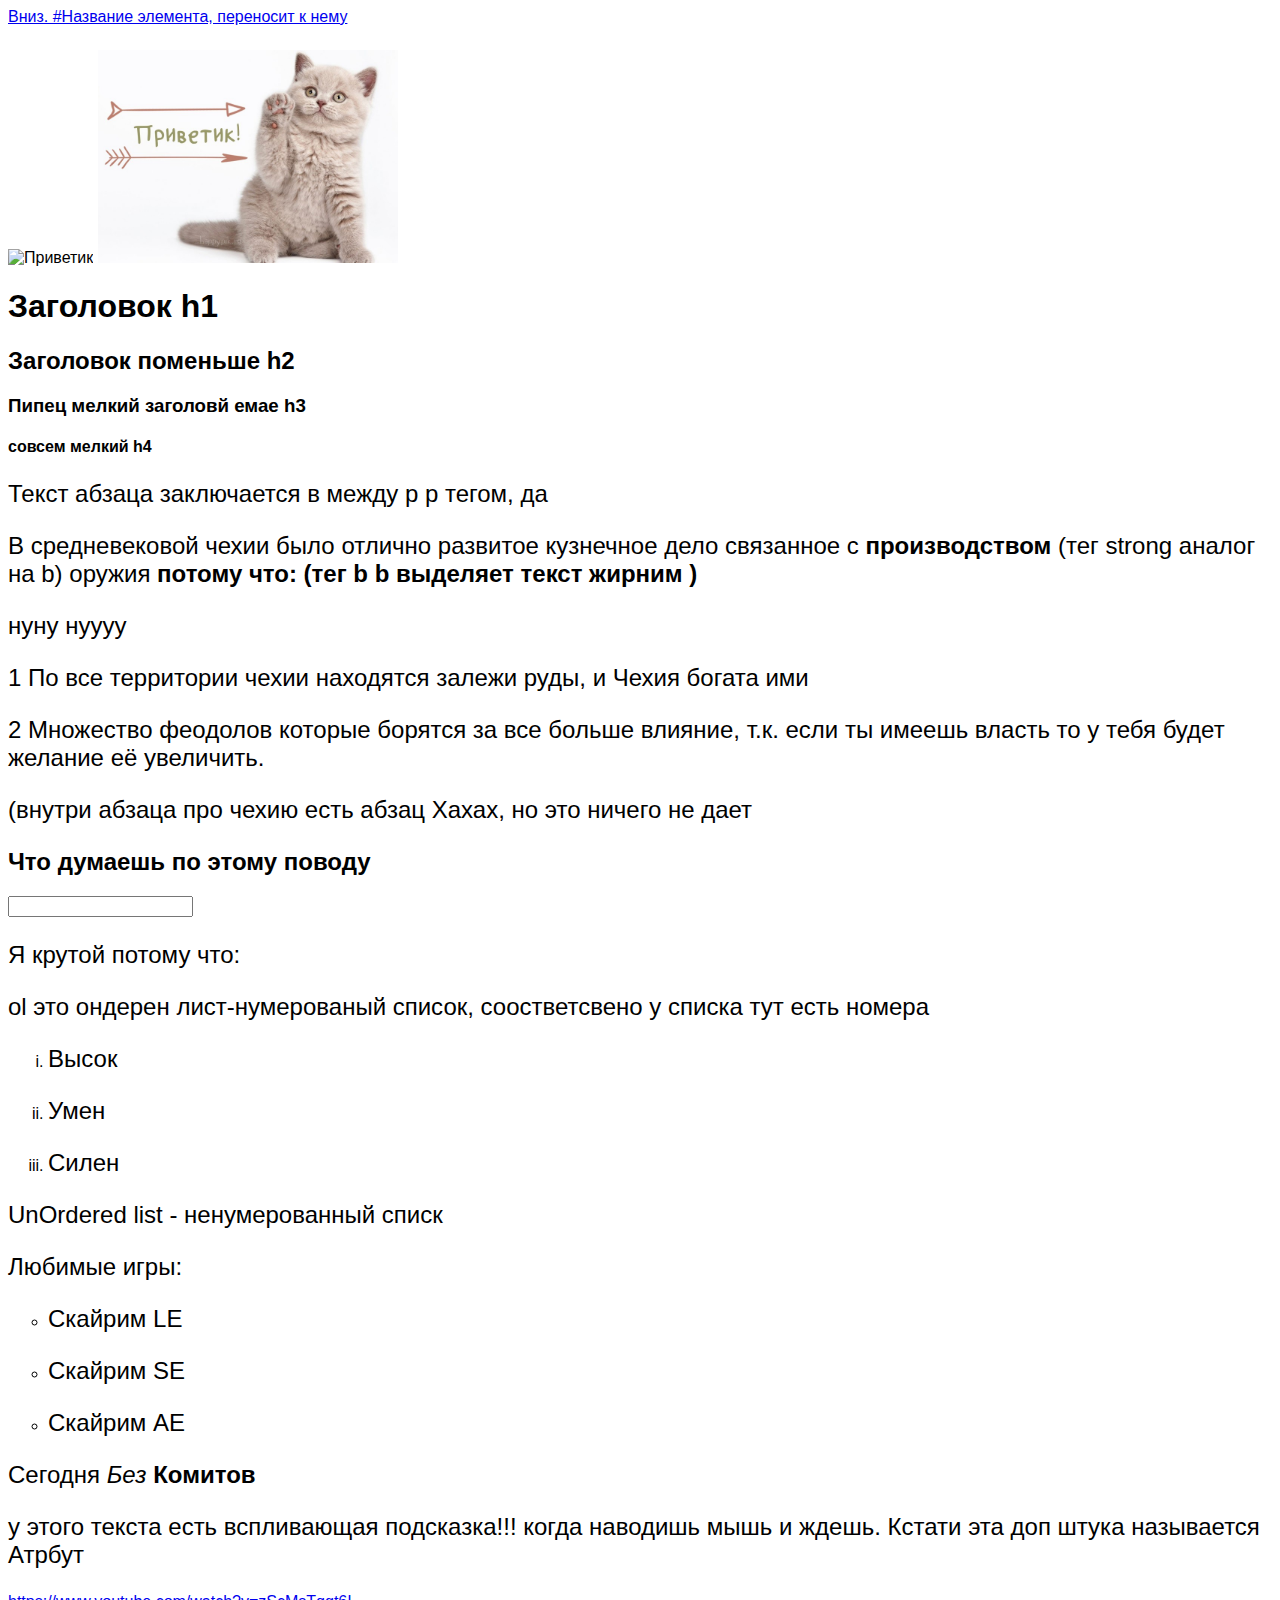
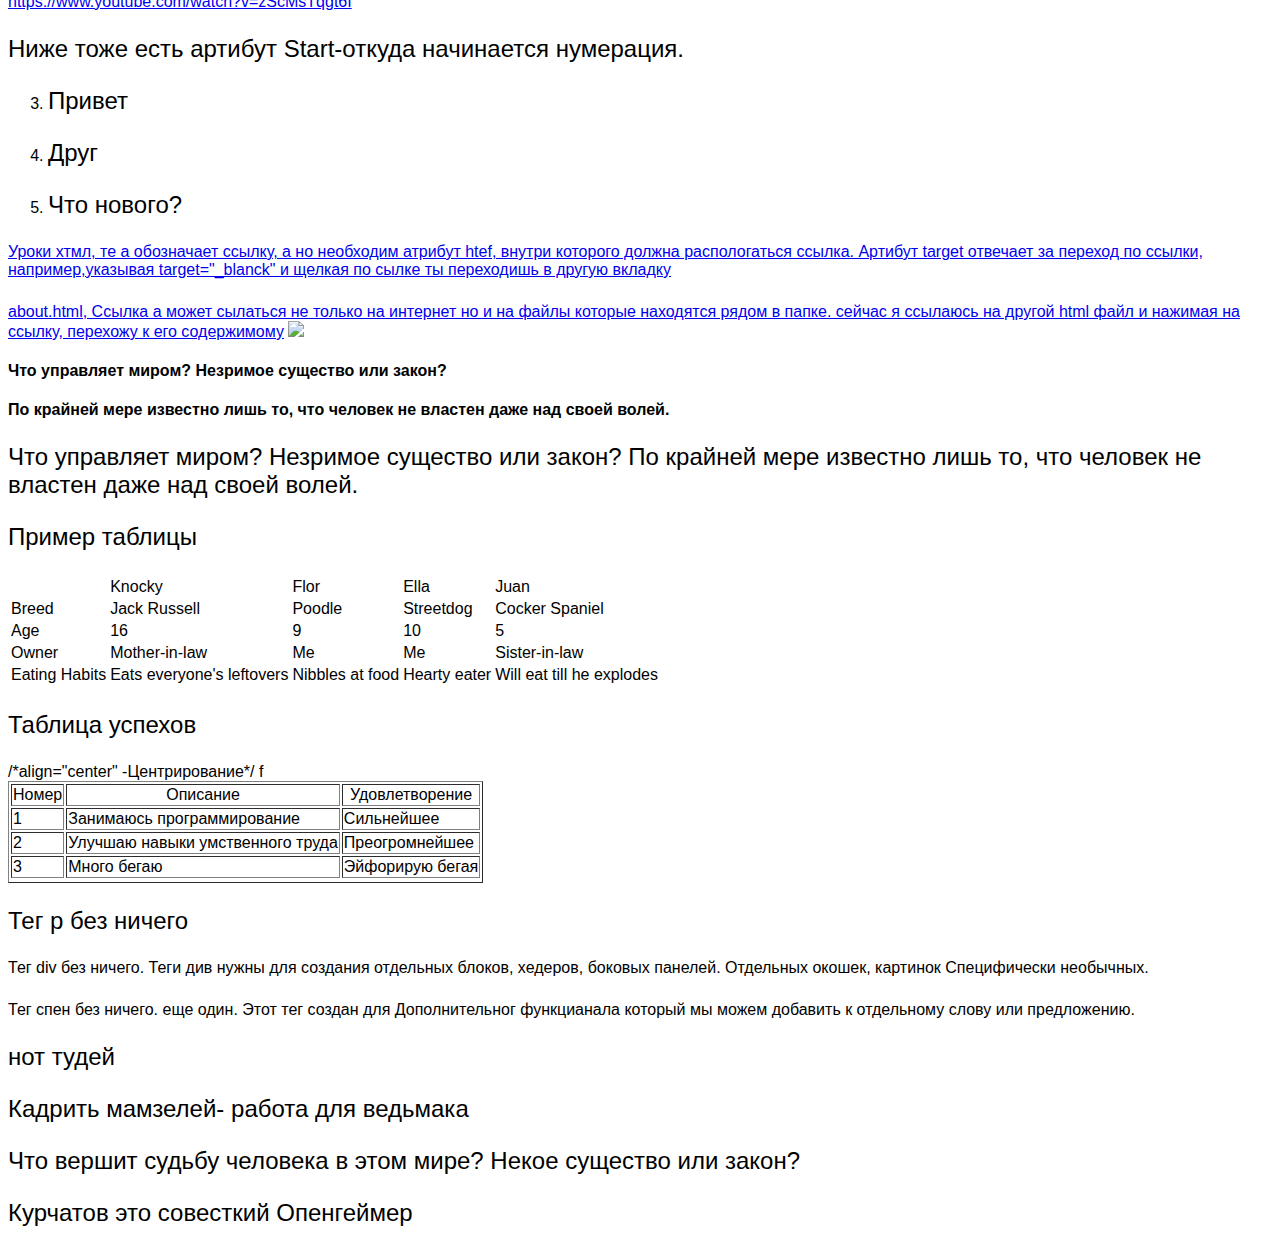
==== index.html @ c59d5eab "Курчатов это совесткий Опенгеймер" ====
<!DOCTYPE html>
<html>
<head>
    <title>Мой документ</title>
    <link rel="stylesheet" type="text/css" href="styles.css">
</head>
<body>
    <a href="#Низ Старницы">Вниз. #Название элемента, переносит к нему</a>
    <p></p>
    <img src="https://external-content.duckduckgo.com/iu/?u=https%3A%2F%2Fbonnycards.ru%2Fimages%2Fprivet%2Fprivet0003.jpg&f=1&nofb=1&ipt=60ad4bfaee707ec432e5887e9063c7f2d105da7ed30aa207824dc0bb3e6bb251&ipo=images" width="200px" height="auto" title="img scr= сылка на урл картинку " alt ="Приветик">
    <img src="privet-kartinki39_happypik.ru_-3394171858.jpg" width="300px" height="auto" title="Картинка взята не из интернета а из папки проекта">
    <h1>Заголовок h1</h1>
    <h2>Заголовок поменьше h2</h2>
    <h3>Пипец мелкий заголовй емае h3</h3>
    <h4>совсем мелкий h4</h4>


    <p>Текст абзаца заключается в между p  p тегом, да </p>
    
    <p>В средневековой чехии было отлично развитое кузнечное дело связанное с <strong>производством</strong> (тег strong аналог на b) оружия <b>потому что: (тег b b выделяет текст
     жирним )</b></p>
     <p>нуну нуууу</p>
    <p>1 По все территории чехии находятся залежи руды, и Чехия богата ими</p>

    <p>2 Множество феодолов которые борятся за все больше влияние, т.к. если ты имеешь власть то у тебя будет желание её увеличить. <p>(внутри абзаца про чехию есть абзац Хахах, но это ничего не дает</p></p></p>
    <h2>Что думаешь по этому поводу </h2>
    <input type="text" name="?">
    <p></p><p></p><p></p><p></p>
    
    <p>Я крутой потому что:</p>
    <p>ol это ондерен лист-нумерованый список, соостветсвено у списка тут есть номера</p>
    <ol start="" type="i"> 
        <li><p>Высок</p></li>
        <li><p>Умен</p></li>
        <li><p>Силен</p></li>
    </ol>
    <p>UnOrdered list - ненумерованный списк</p>
    <p>Любимые игры:</p>
    <ul type="circle">
        <li><p>Скайрим LE</p></li>
        <li><p>Скайрим SE</p></li>
        <li><p>Скайрим AE</p></li>
    </ul>
    <p title="Что?">Сегодня <i>Без</i> <b>Комитов</b></p>
    <p title="ВСПЛЫВАЮЩАЯ ПОДСКАЗКА"> у этого текста есть вспливающая подсказка!!! когда наводишь мышь и ждешь. Кстати эта доп штука называется Атрбут</p>
    <a href="https://www.youtube.com/watch?v=zScMsTqgt6I">https://www.youtube.com/watch?v=zScMsTqgt6I</a>
    <p>Ниже тоже есть артибут Start-откуда начинается нумерация.</p>
    <ol start="3">
        <li><p>Привет</p></li>
        <li><p>Друг</p></li>
        <li><p>Что нового?</p></li>
    </ol>
    <a href="https://www.youtube.com/watch?v=otxwUoo3iA0&list=PLDyJYA6aTY1nlkG0gBj96XDmDSC4Fy1TO&index=11" title="Дада это ссылка" target="_blanck">Уроки хтмл, те а обозначает ссылку, а но необходим атрибут htef, внутри которого должна распологаться ссылка. Артибут target отвечает за переход по ссылки, например,указывая target="_blanck" и щелкая по сылке ты переходишь в другую вкладку</a>
    <p></p>
    <a href="about.html">about.html, Ссылка а может сылаться не только на интернет но и на файлы которые находятся рядом в папке. сейчас я ссылаюсь на другой html файл и нажимая на ссылку, перехожу к его содержимому</a>

    <a name="Низ Старницы"></a>

    <img src="https://external-content.duckduckgo.com/iu/?u=https%3A%2F%2Ftse4.mm.bing.net%2Fth%3Fid%3DOIP.30nIG1E9cf4ysvpJ72KmCwHaGA%26pid%3DApi&f=1&ipt=05ce54c0a4ae7a89d756da722b9f0241215a408f54a9cb87199390910122a7e5&ipo=images">

    <h4>Что управляет миром? Незримое существо или закон?</h4>
    <h4>По крайней мере известно лишь то, что человек не властен даже над своей волей.</h4>
    
    <p>Что управляет миром? Незримое существо или закон? 
    По крайней мере известно лишь то, что человек не властен даже над своей волей.</p>
    
    <p>Пример таблицы</p>
    <table>
  <tr>
    <td>&nbsp;</td>
    <td>Knocky</td>
    <td>Flor</td>
    <td>Ella</td>
    <td>Juan</td>
  </tr>
  <tr>
    <td>Breed</td>
    <td>Jack Russell</td>
    <td>Poodle</td>
    <td>Streetdog</td>
    <td>Cocker Spaniel</td>
  </tr>
  <tr>
    <td>Age</td>
    <td>16</td>
    <td>9</td>
    <td>10</td>
    <td>5</td>
  </tr>
  <tr>
    <td>Owner</td>
    <td>Mother-in-law</td>
    <td>Me</td>
    <td>Me</td>
    <td>Sister-in-law</td>
  </tr>
  <tr>
    <td>Eating Habits</td>
    <td>Eats everyone's leftovers</td>
    <td>Nibbles at food</td>
    <td>Hearty eater</td>
    <td>Will eat till he explodes</td>
  </tr>
</table>

<p>Таблица успехов</p>
 <table border="1" >
  <tr align="center">/*align="center" -Центрирование*/
    <td>Номер</td>
    <td>Описание</td>
    <td>Удовлетворение</td>
    
    
  </tr>
  <tr>
    <td>1</td>
    <td>Занимаюсь программирование</td>
    <td>Сильнейшее</td>
    
    
  </tr>
  <tr>
    <td>2</td>
    <td>Улучшаю навыки умственного труда</td>
    <td>Преогромнейшее</td>
    
    
  </tr>
  <tr>
    <td>3</td>
    <td>Много бегаю</td>
    <td>Эйфорирую бегая</td>f
  </tr>
  <tr>
  </tr>
</table>
  
 <p>Тег p без ничего</p>
 <div>Тег div без ничего. Теги див нужны для создания отдельных блоков, хедеров, боковых панелей. Отдельных окошек, картинок Специфически необычных.</div>
 <p></p>
 <span>Тег спен без ничего</span><span>. еще один. Этот тег создан для Дополнительног функцианала который мы можем добавить к отдельному слову или предложению.</span>

 <p>нот тудей</p>
 <p> Кадрить мамзелей- работа для ведьмака</p>
 <p>Что вершит судьбу человека в этом мире? Некое существо или закон?</p>
 <p>Курчатов это совесткий Опенгеймер</p>
</body>
</html>
---- styles.css ----
body{
    font-family: Helvetica, "Trebuchet MS", Verdana, sans-serif;
}
p {
  /* Комментарий 
font-family: Helvetica, "Trebuchet MS", Verdana, sans-serif;*/
  font-size:  x-large;
}
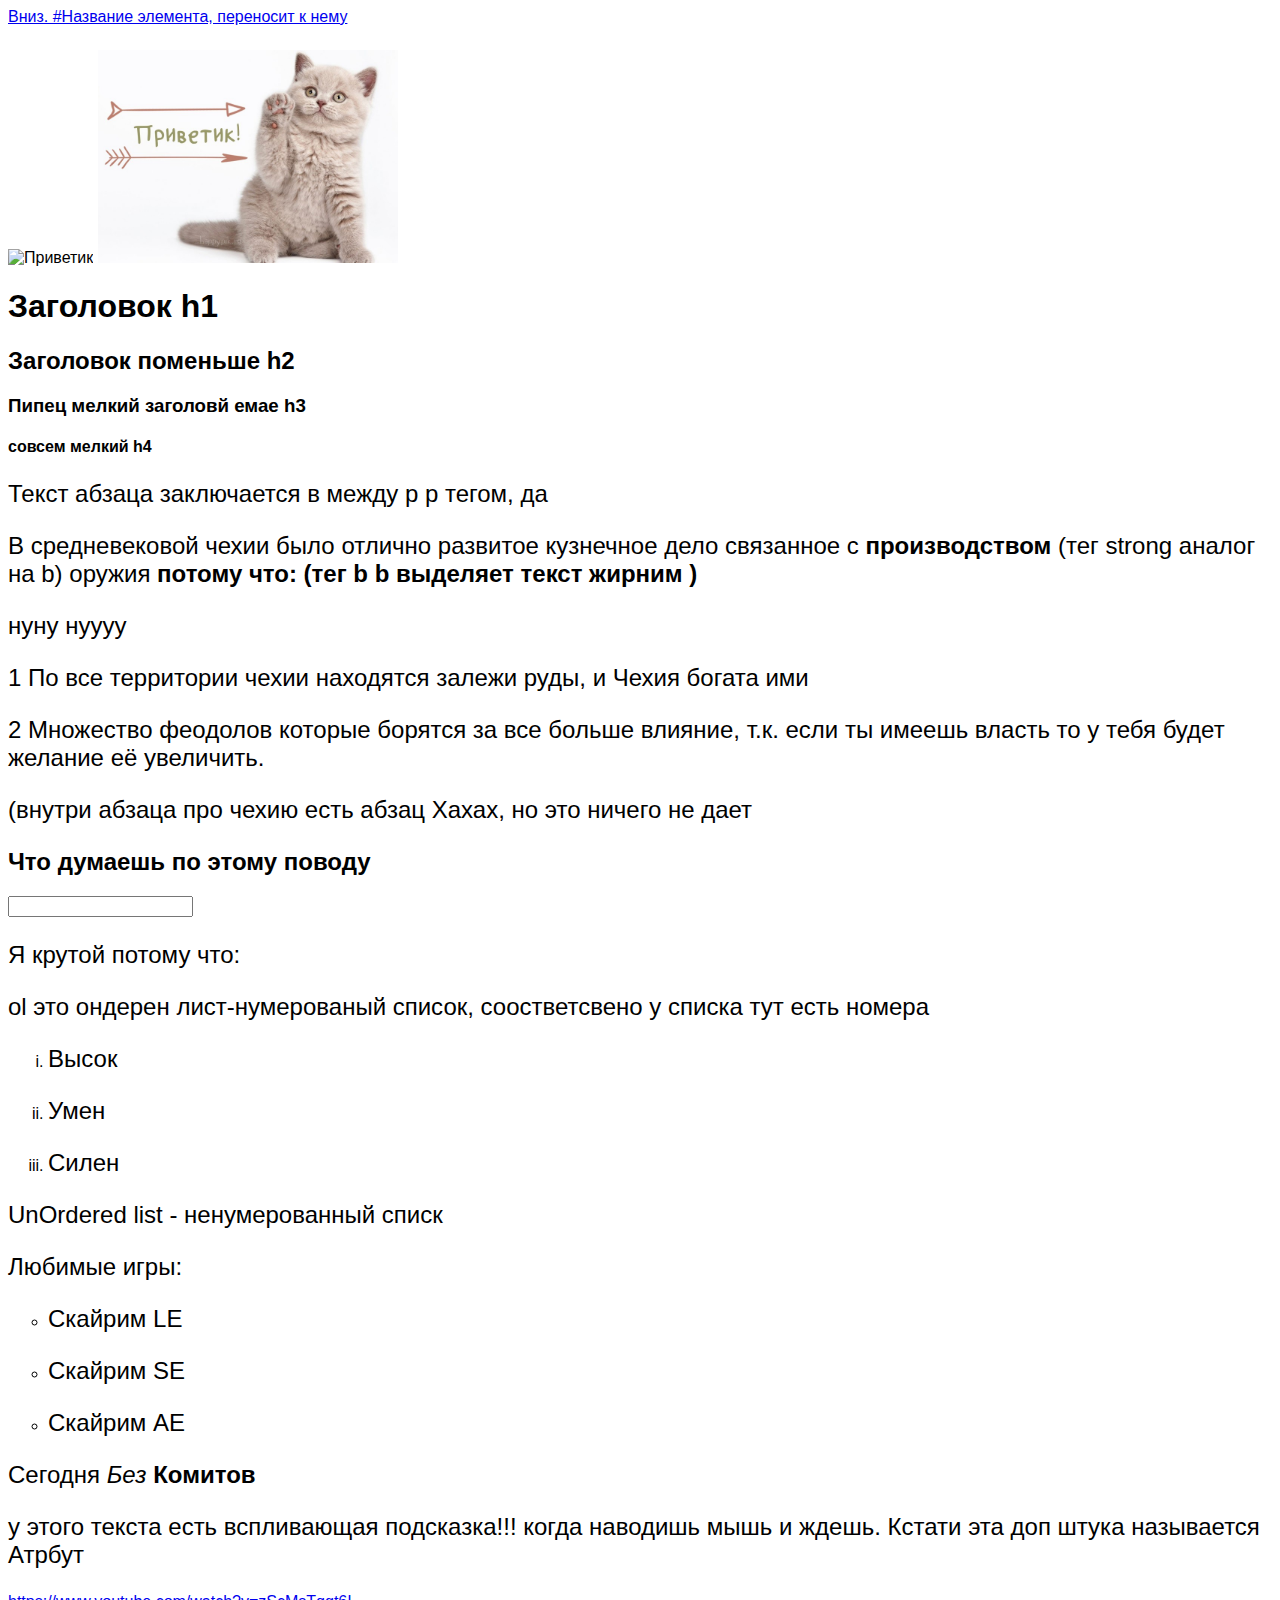
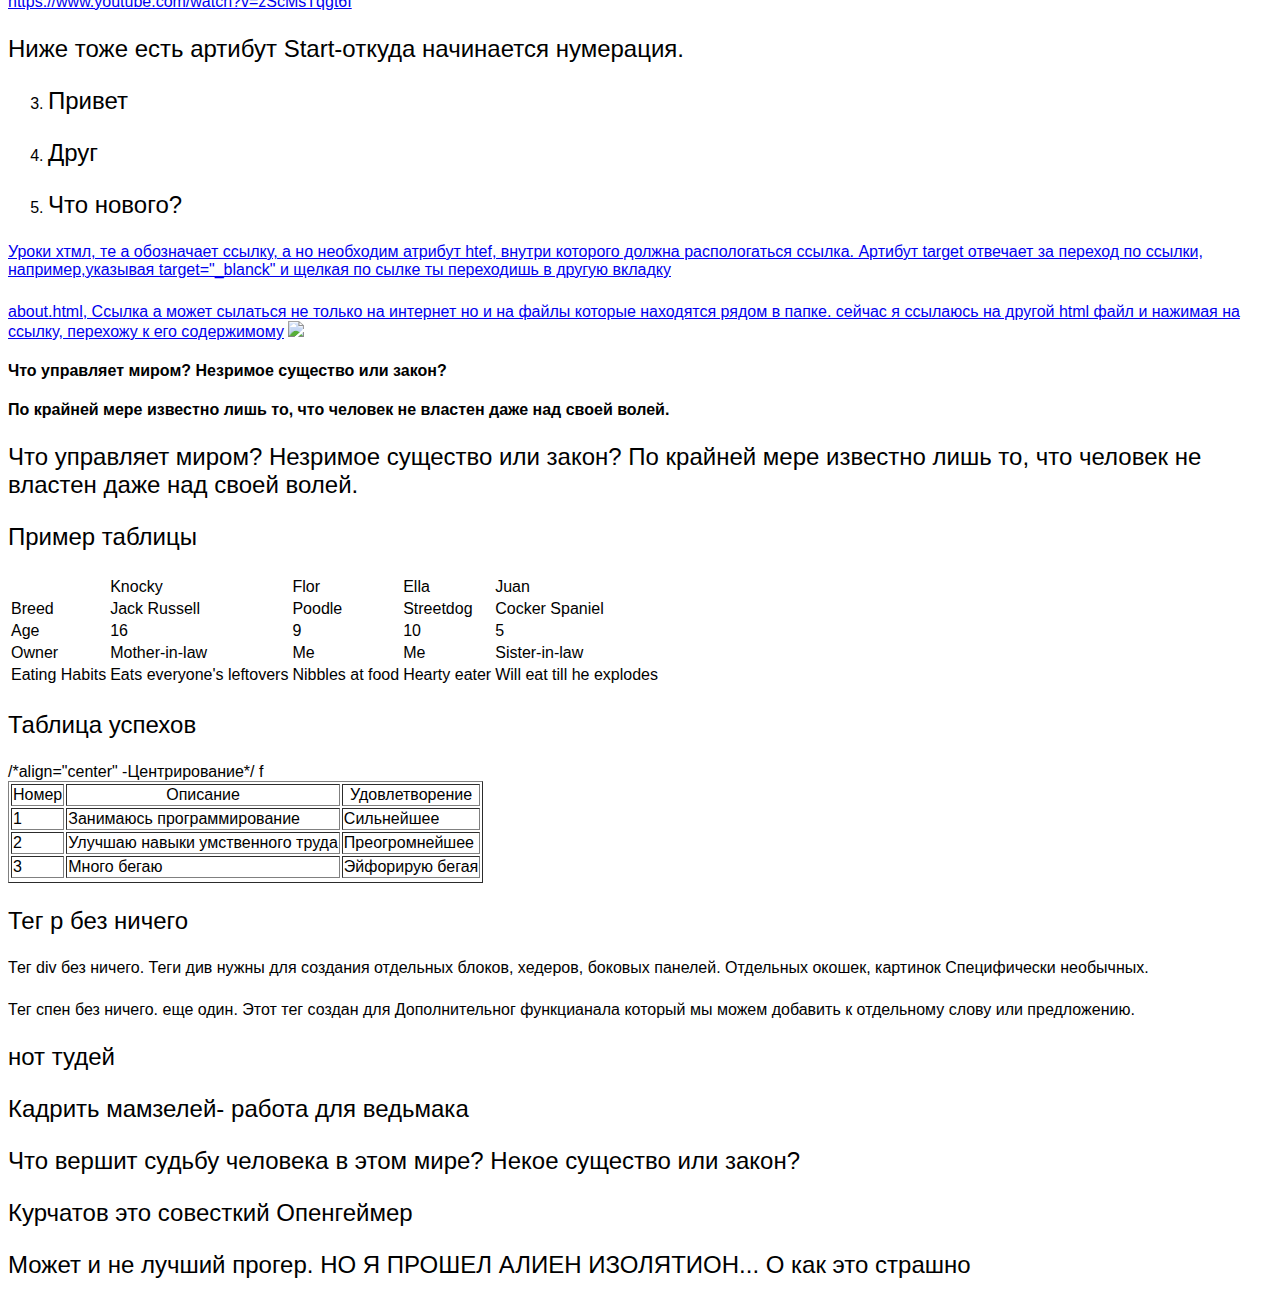
==== commit 1af1785f: "Может и не лучший прогер. НО Я ПРОШЕЛ АЛИЕН ИЗОЛЯТИОН... О как это страшно" ====
--- a/index.html
+++ b/index.html
@@ -144,5 +144,6 @@
  <p> Кадрить мамзелей- работа для ведьмака</p>
  <p>Что вершит судьбу человека в этом мире? Некое существо или закон?</p>
  <p>Курчатов это совесткий Опенгеймер</p>
+ <p>Может и не лучший прогер. НО Я ПРОШЕЛ АЛИЕН ИЗОЛЯТИОН... О как это страшно</p>
 </body>
 </html>
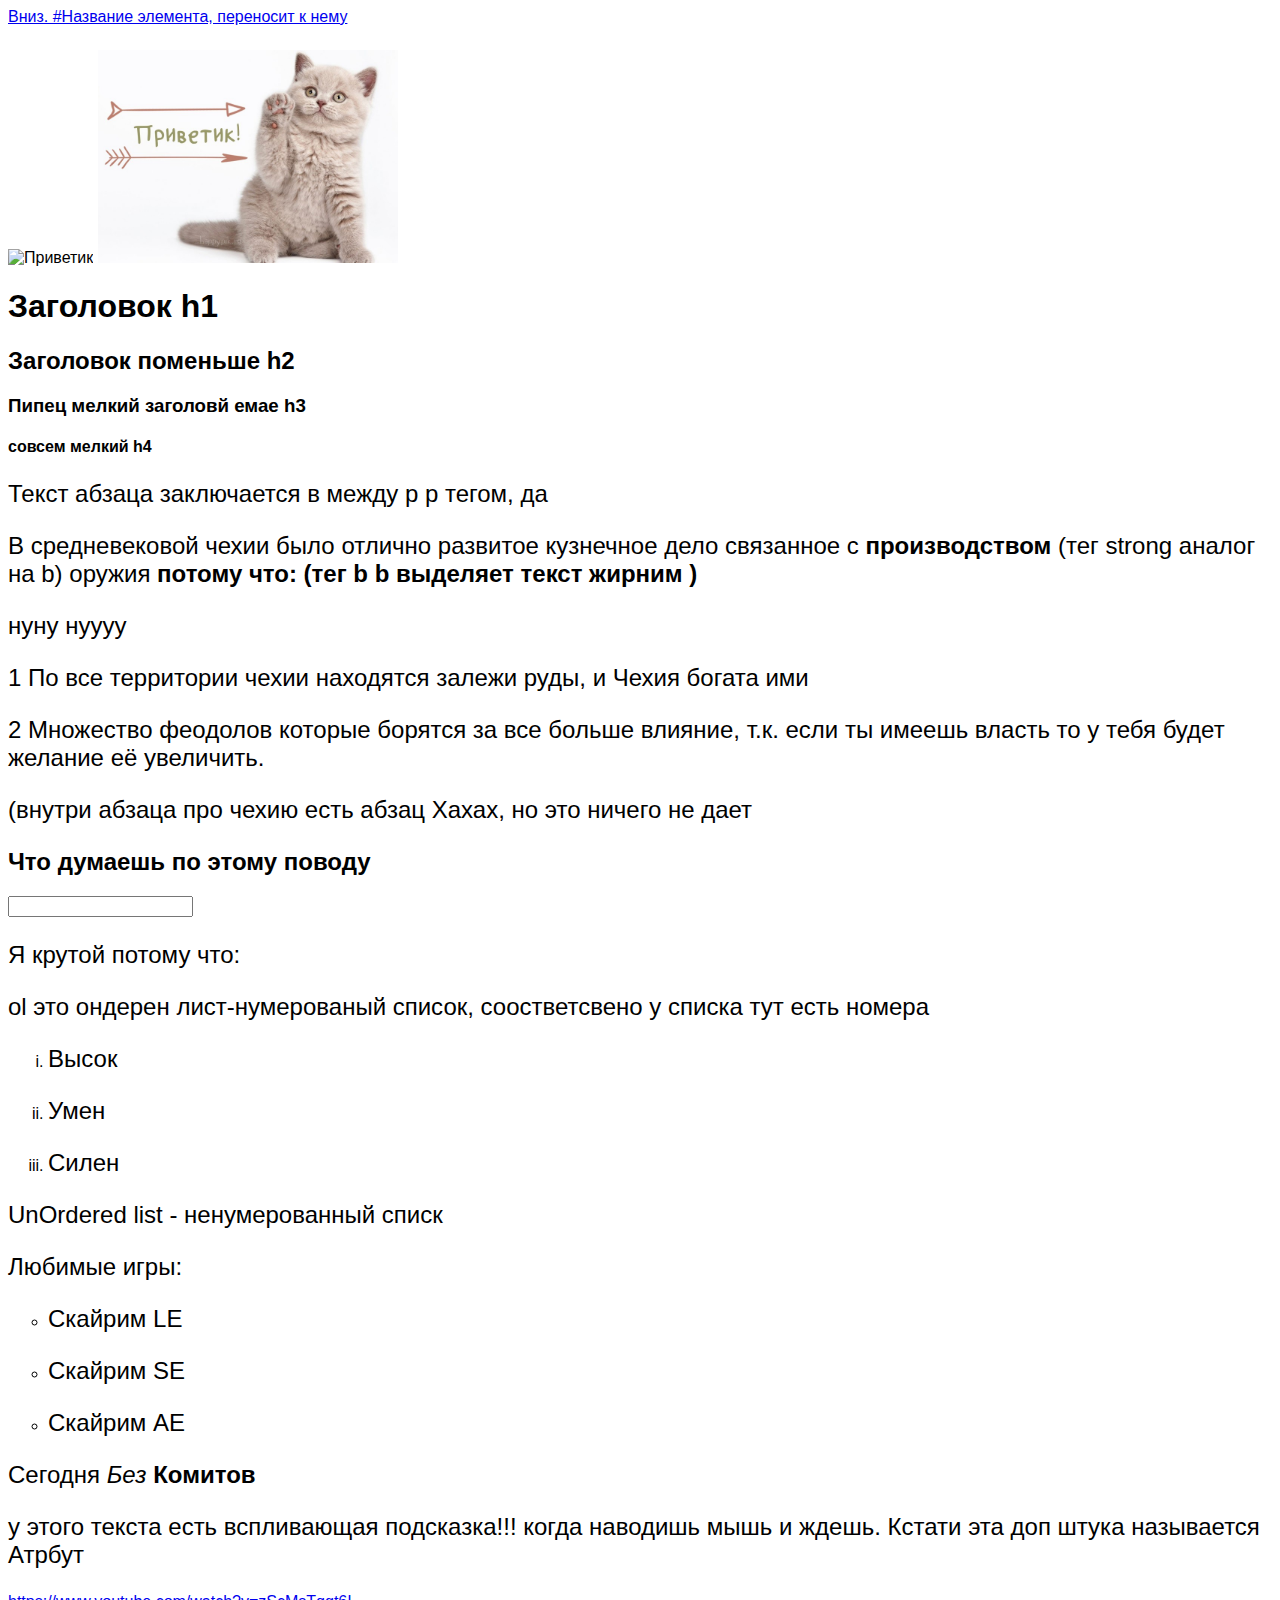
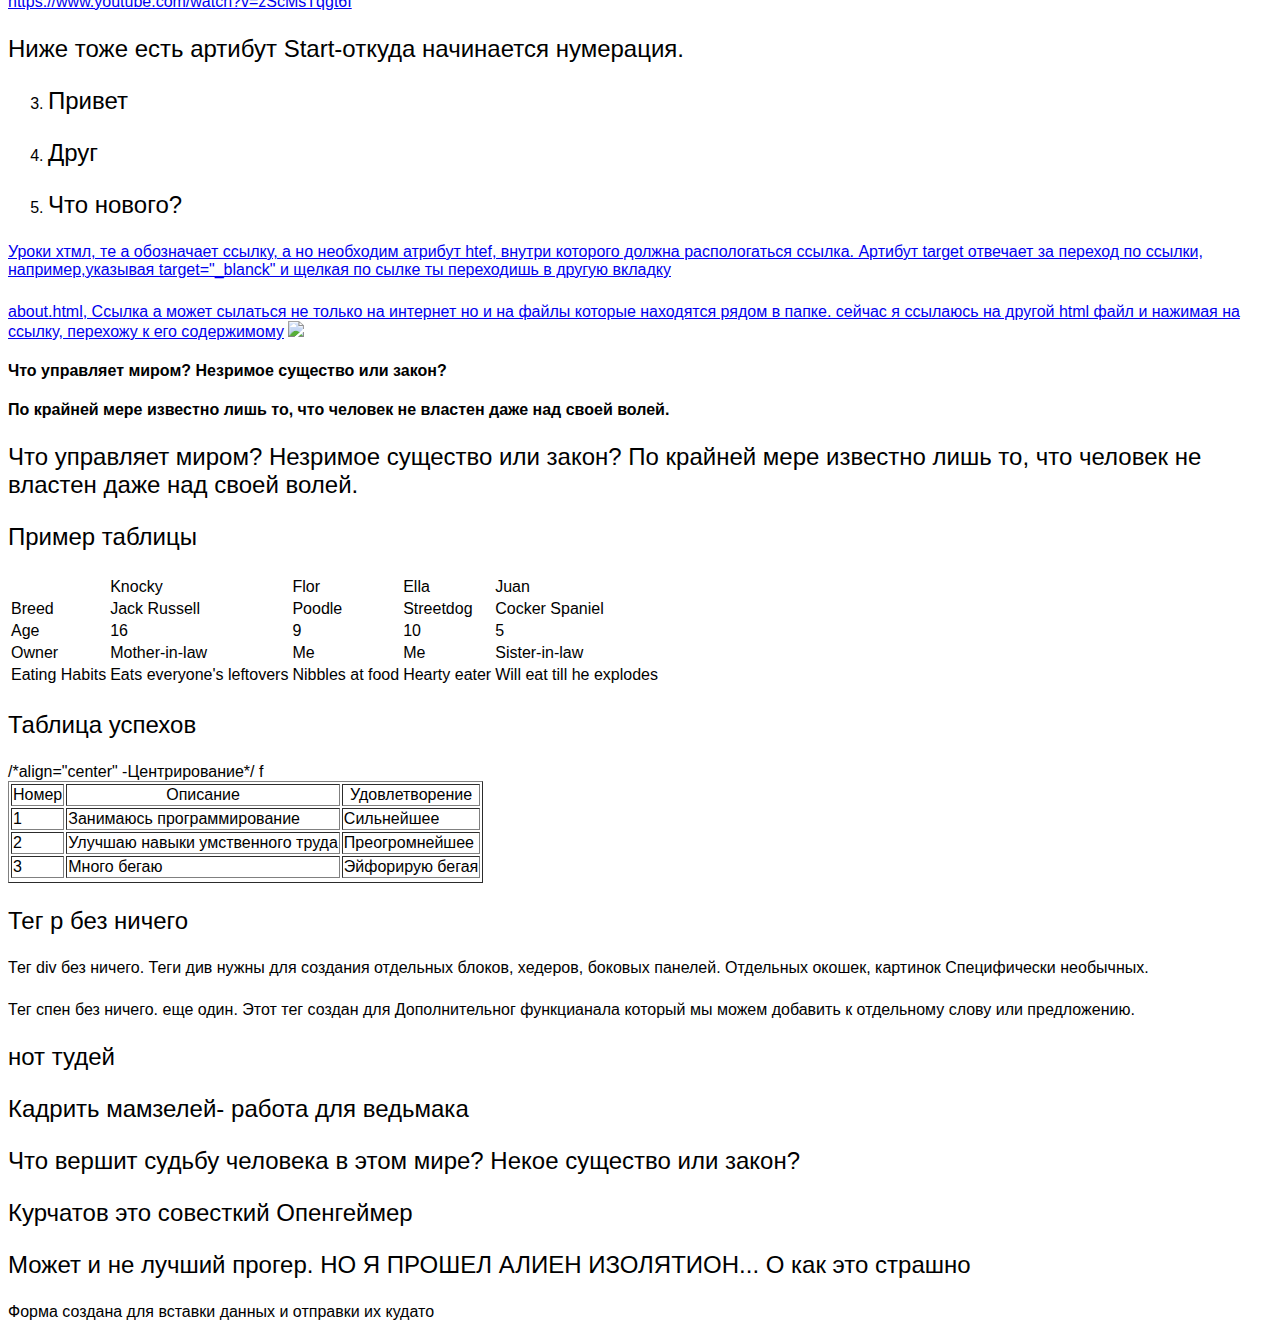
==== commit 33be906c: "Форма создана для вставки данных и отправки их кудато" ====
--- a/index.html
+++ b/index.html
@@ -145,5 +145,11 @@
  <p>Что вершит судьбу человека в этом мире? Некое существо или закон?</p>
  <p>Курчатов это совесткий Опенгеймер</p>
  <p>Может и не лучший прогер. НО Я ПРОШЕЛ АЛИЕН ИЗОЛЯТИОН... О как это страшно</p>
+
+ <form>
+   <label>
+     Форма создана для вставки данных и отправки их кудато
+   </label>
+ </form>
 </body>
 </html>
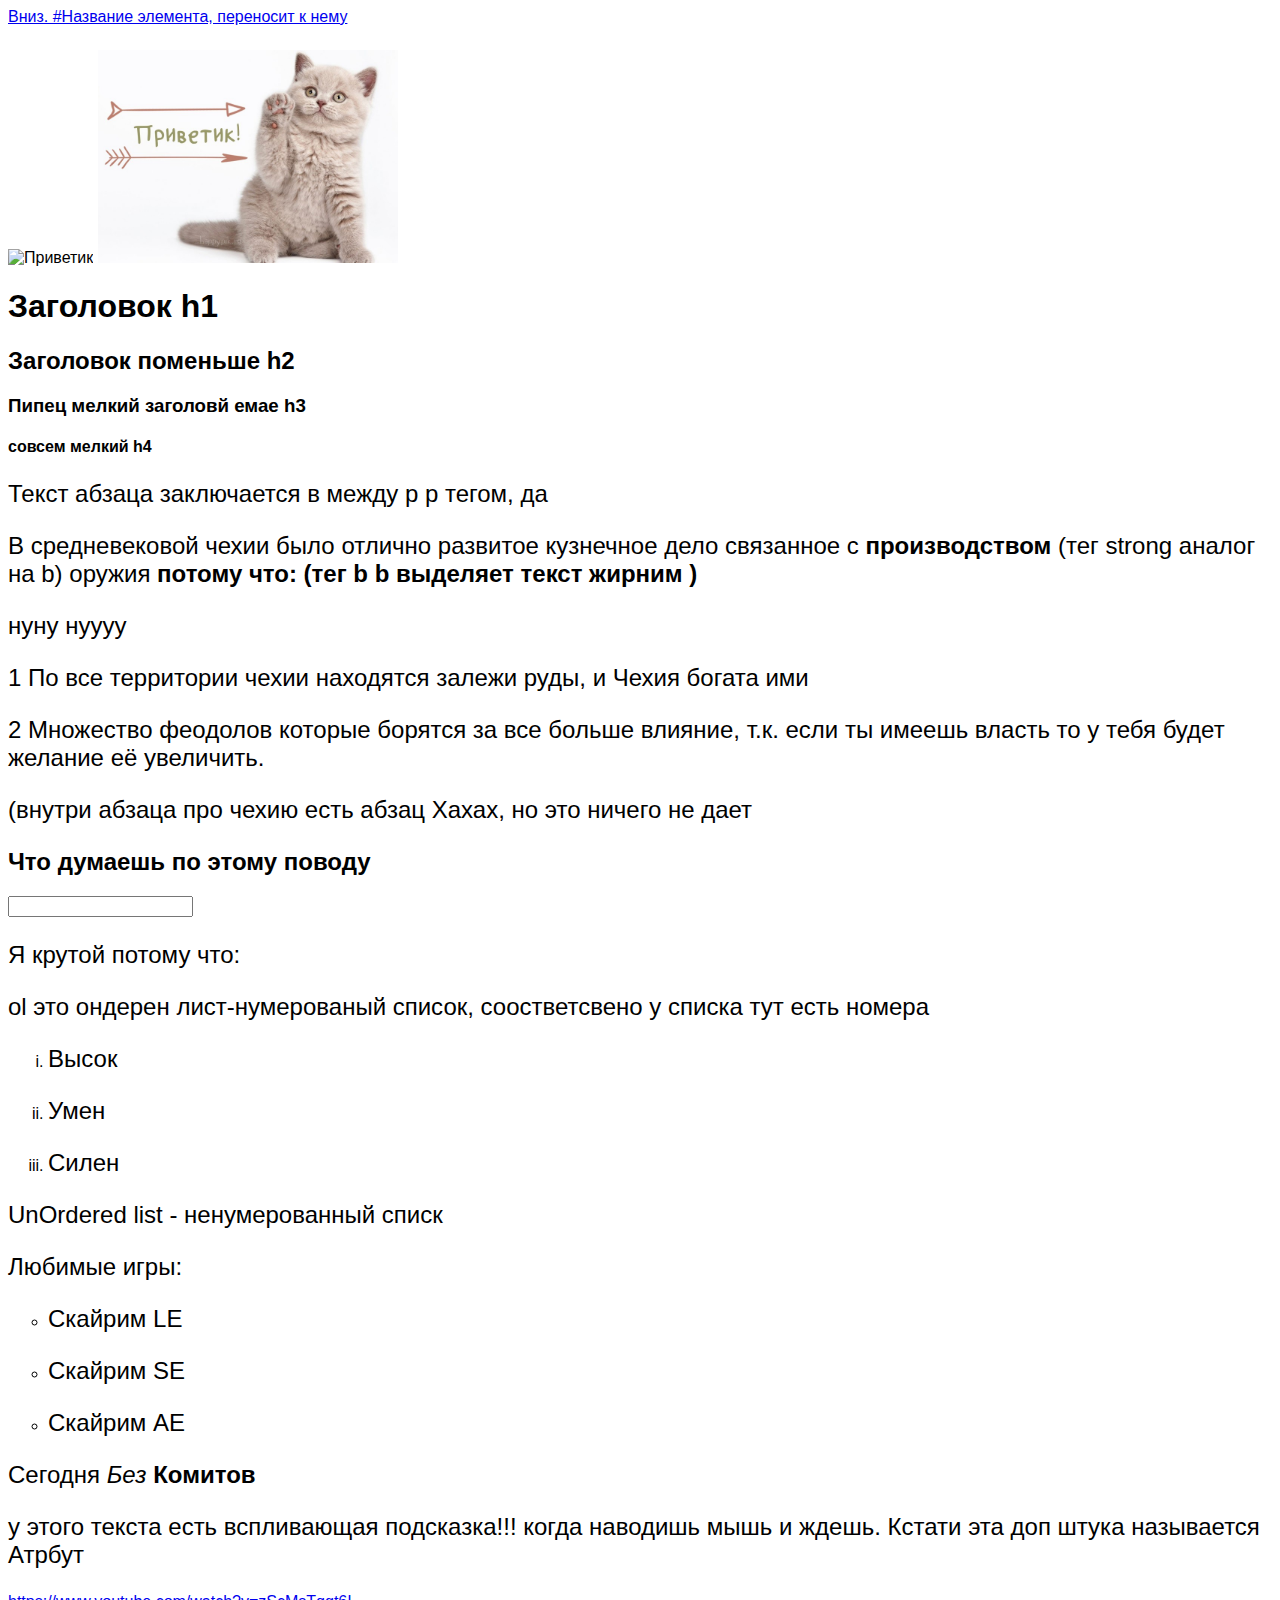
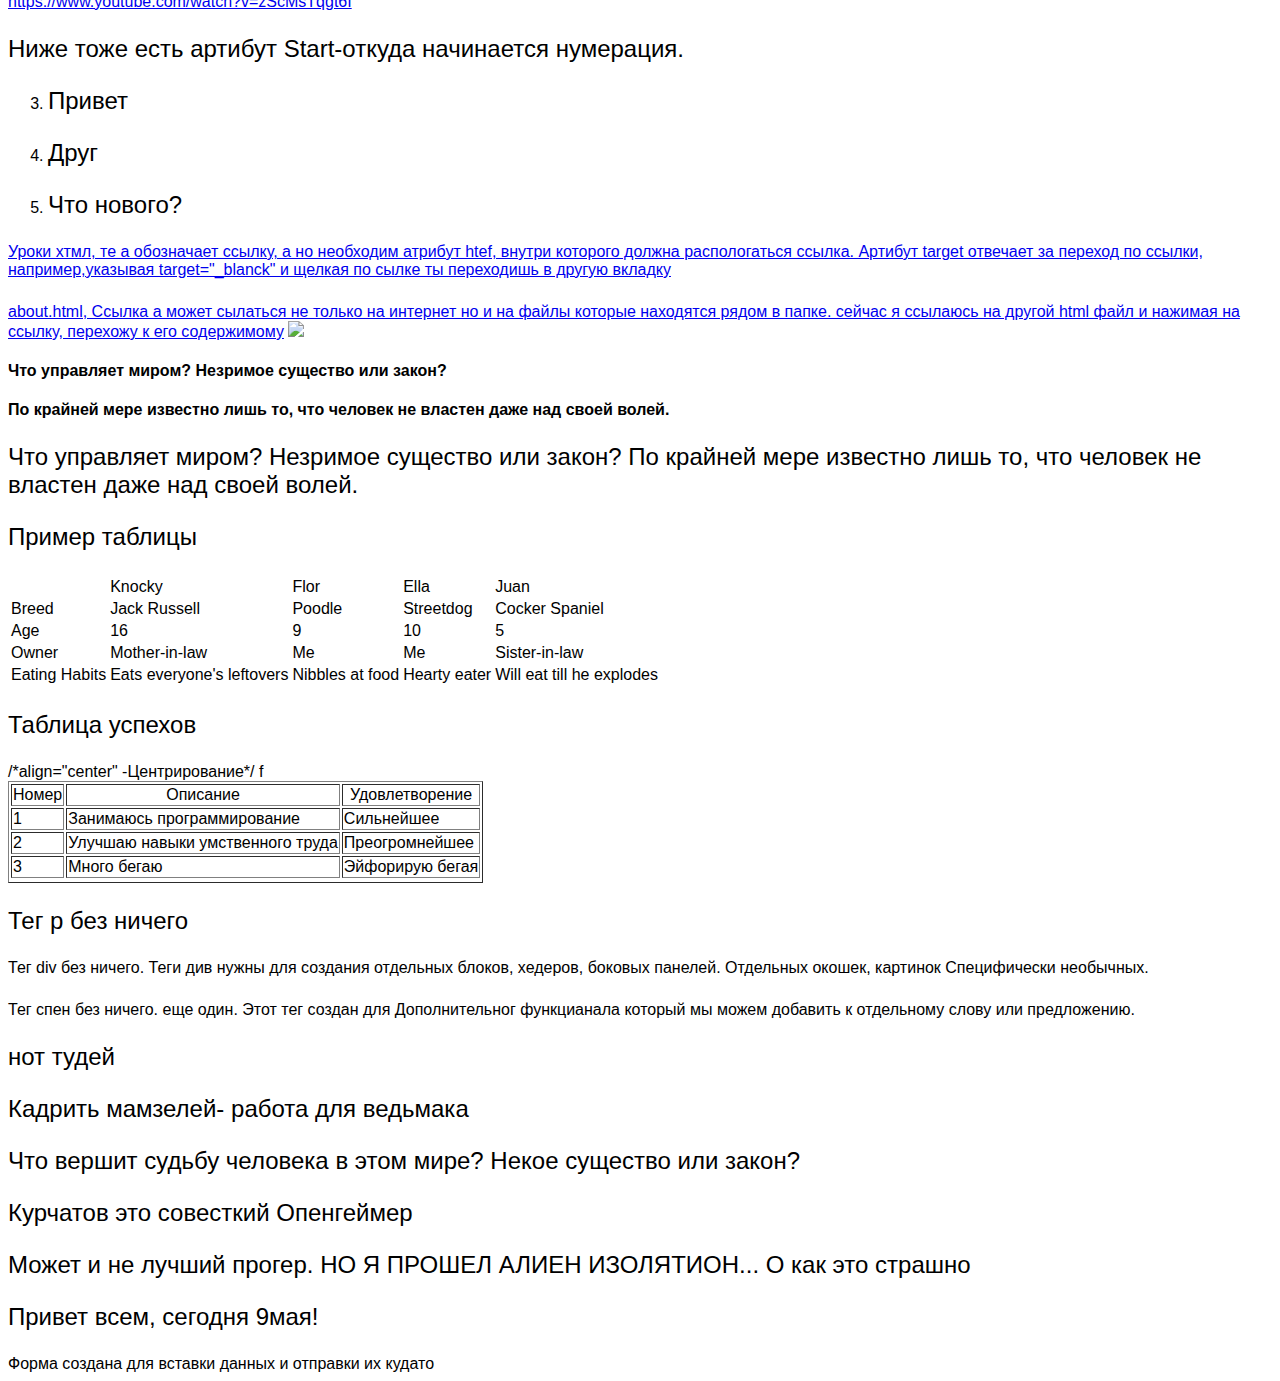
==== commit e2b865af: "Привет всем, сегодня 9мая!" ====
--- a/index.html
+++ b/index.html
@@ -145,7 +145,7 @@
  <p>Что вершит судьбу человека в этом мире? Некое существо или закон?</p>
  <p>Курчатов это совесткий Опенгеймер</p>
  <p>Может и не лучший прогер. НО Я ПРОШЕЛ АЛИЕН ИЗОЛЯТИОН... О как это страшно</p>
-
+<p>Привет всем, сегодня 9мая!</p>
  <form>
    <label>
      Форма создана для вставки данных и отправки их кудато
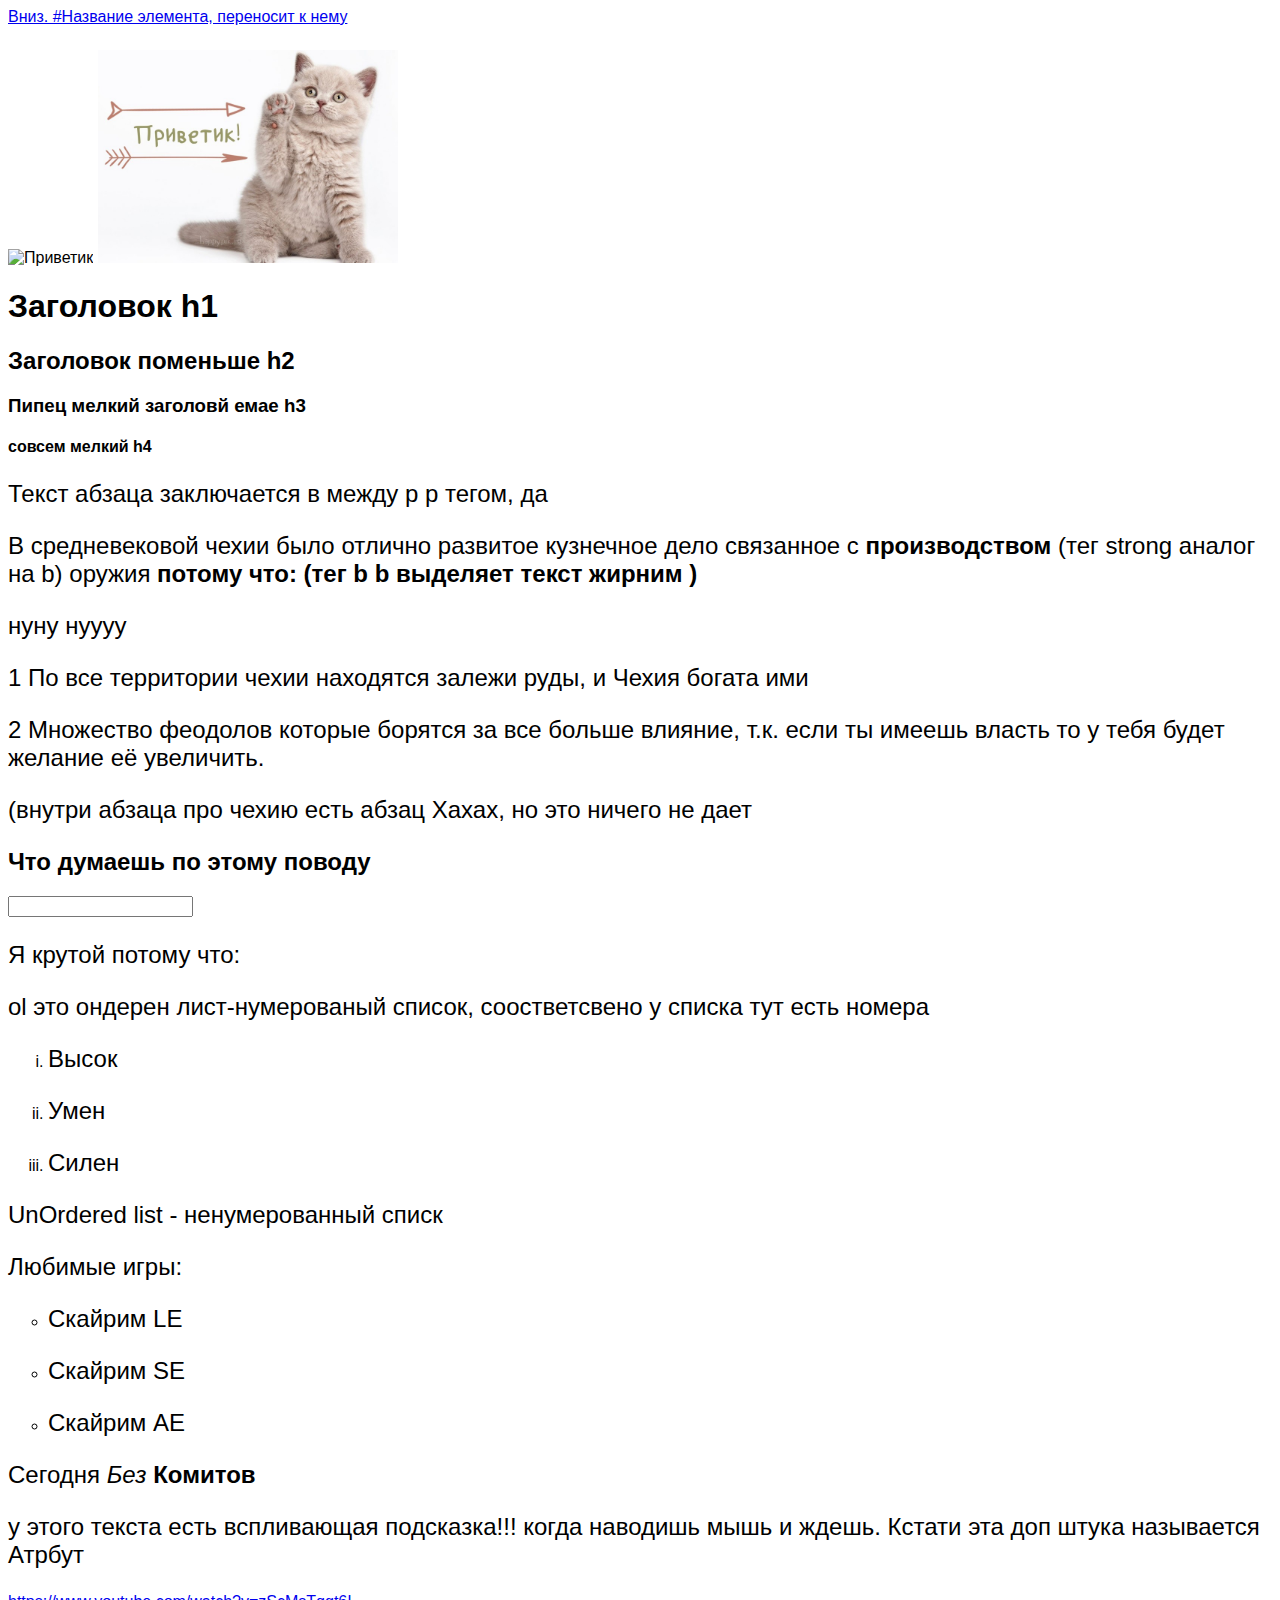
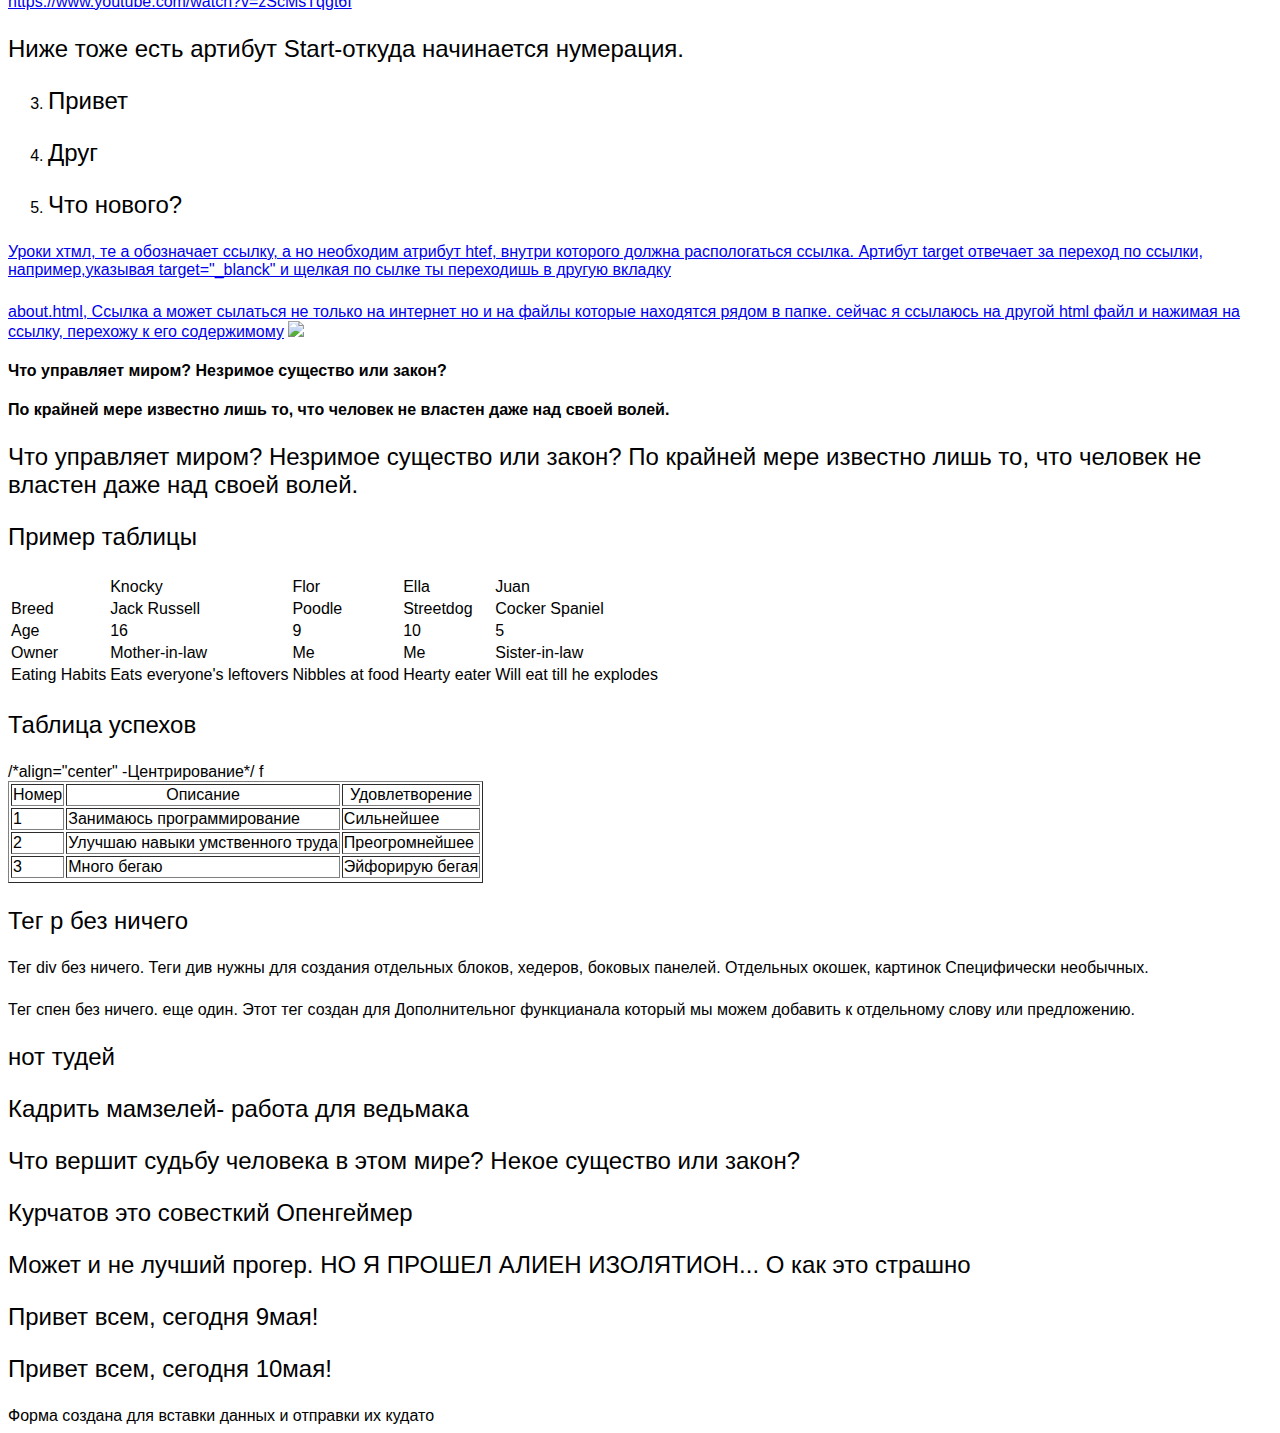
==== commit 7acd54ef: "Привет всем, сегодня 10мая!" ====
--- a/index.html
+++ b/index.html
@@ -146,6 +146,7 @@
  <p>Курчатов это совесткий Опенгеймер</p>
  <p>Может и не лучший прогер. НО Я ПРОШЕЛ АЛИЕН ИЗОЛЯТИОН... О как это страшно</p>
 <p>Привет всем, сегодня 9мая!</p>
+<p>Привет всем, сегодня 10мая!</p>
  <form>
    <label>
      Форма создана для вставки данных и отправки их кудато
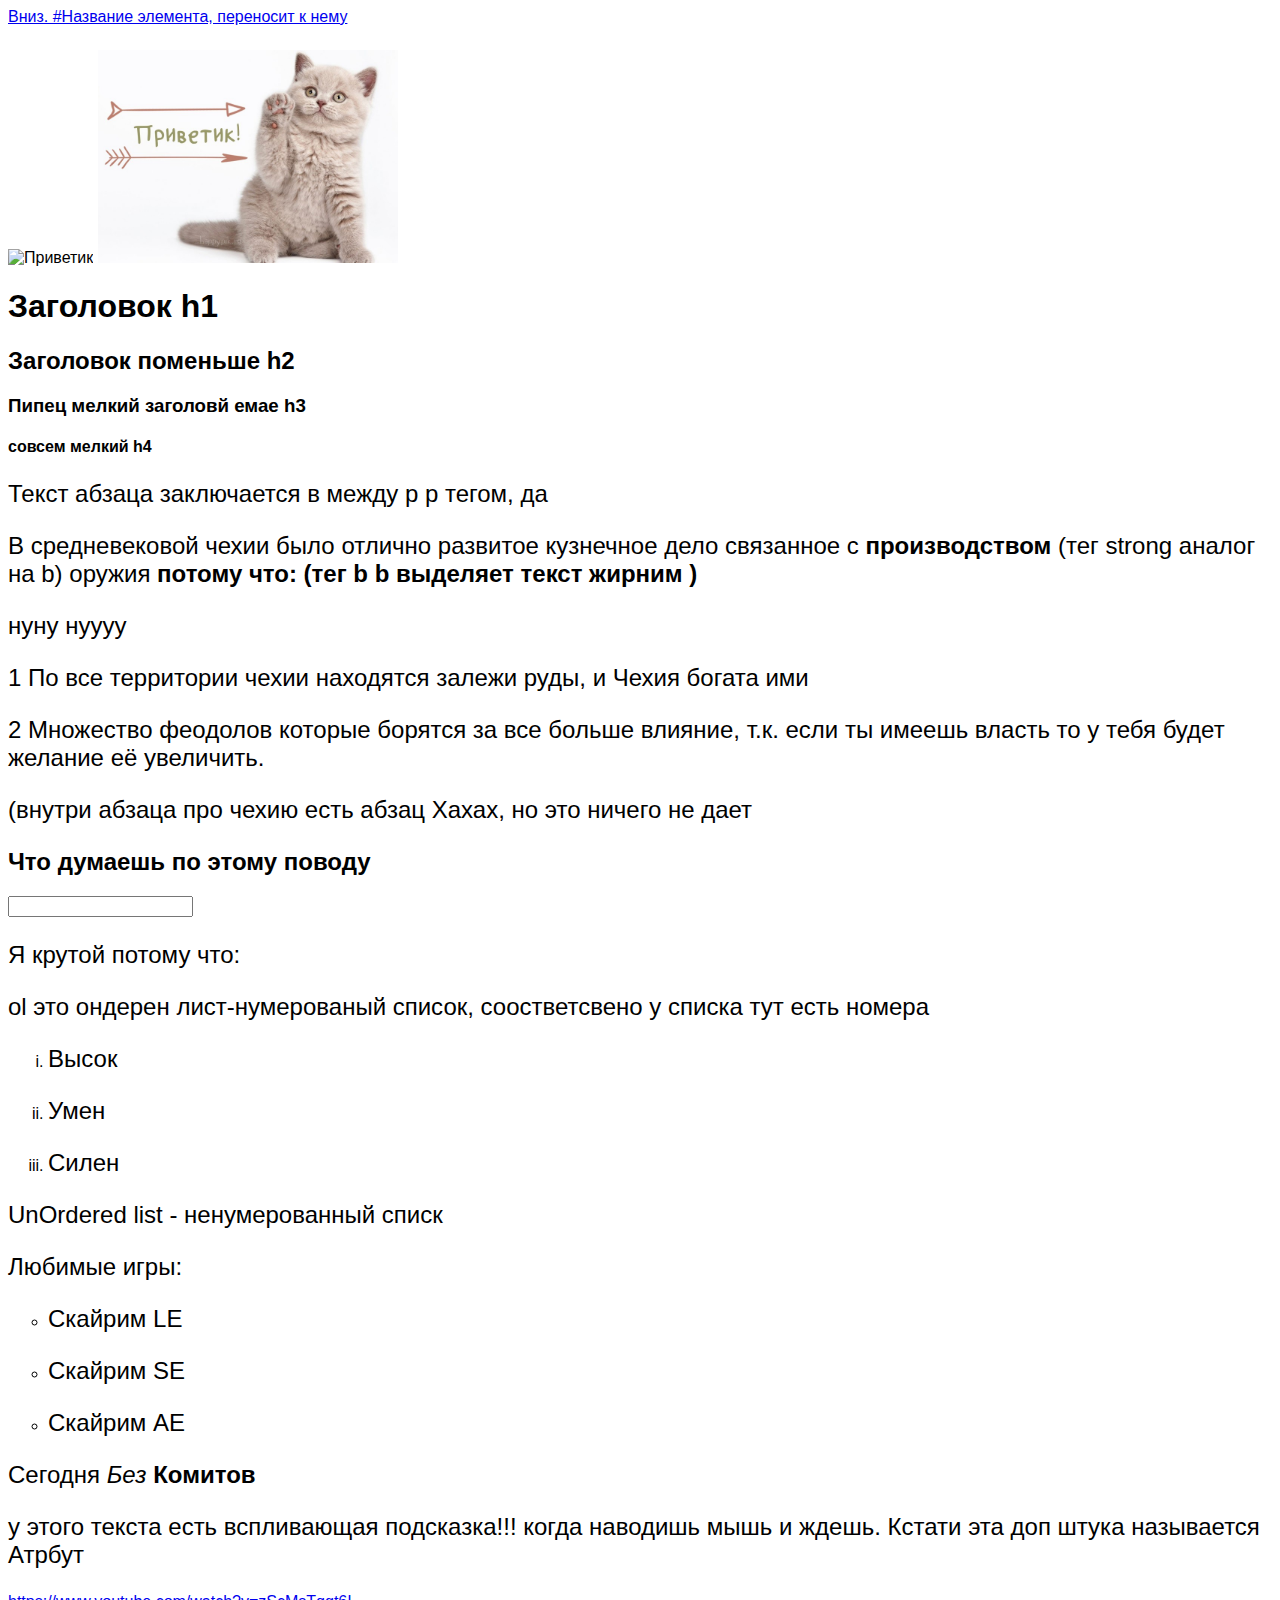
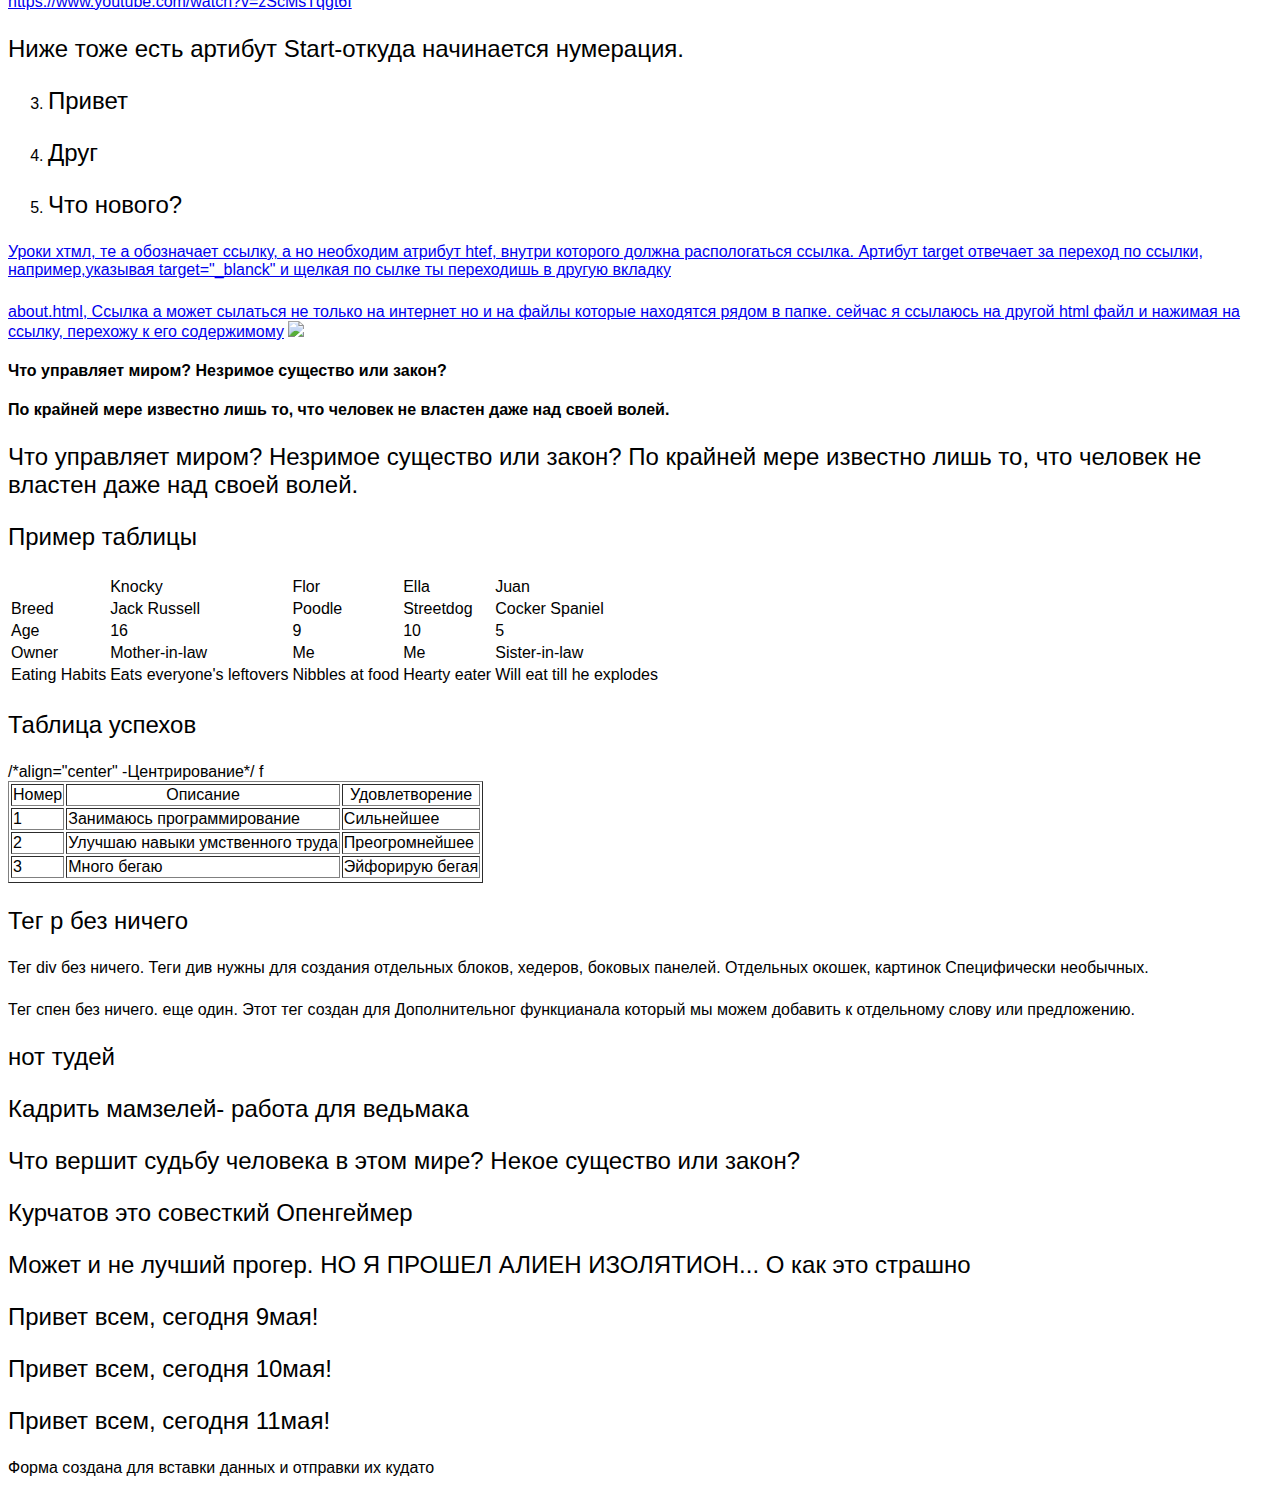
==== commit 2b4ae483: "<p>Привет всем, сегодня 11мая!</p>" ====
--- a/index.html
+++ b/index.html
@@ -147,6 +147,7 @@
  <p>Может и не лучший прогер. НО Я ПРОШЕЛ АЛИЕН ИЗОЛЯТИОН... О как это страшно</p>
 <p>Привет всем, сегодня 9мая!</p>
 <p>Привет всем, сегодня 10мая!</p>
+<p>Привет всем, сегодня 11мая!</p>
  <form>
    <label>
      Форма создана для вставки данных и отправки их кудато
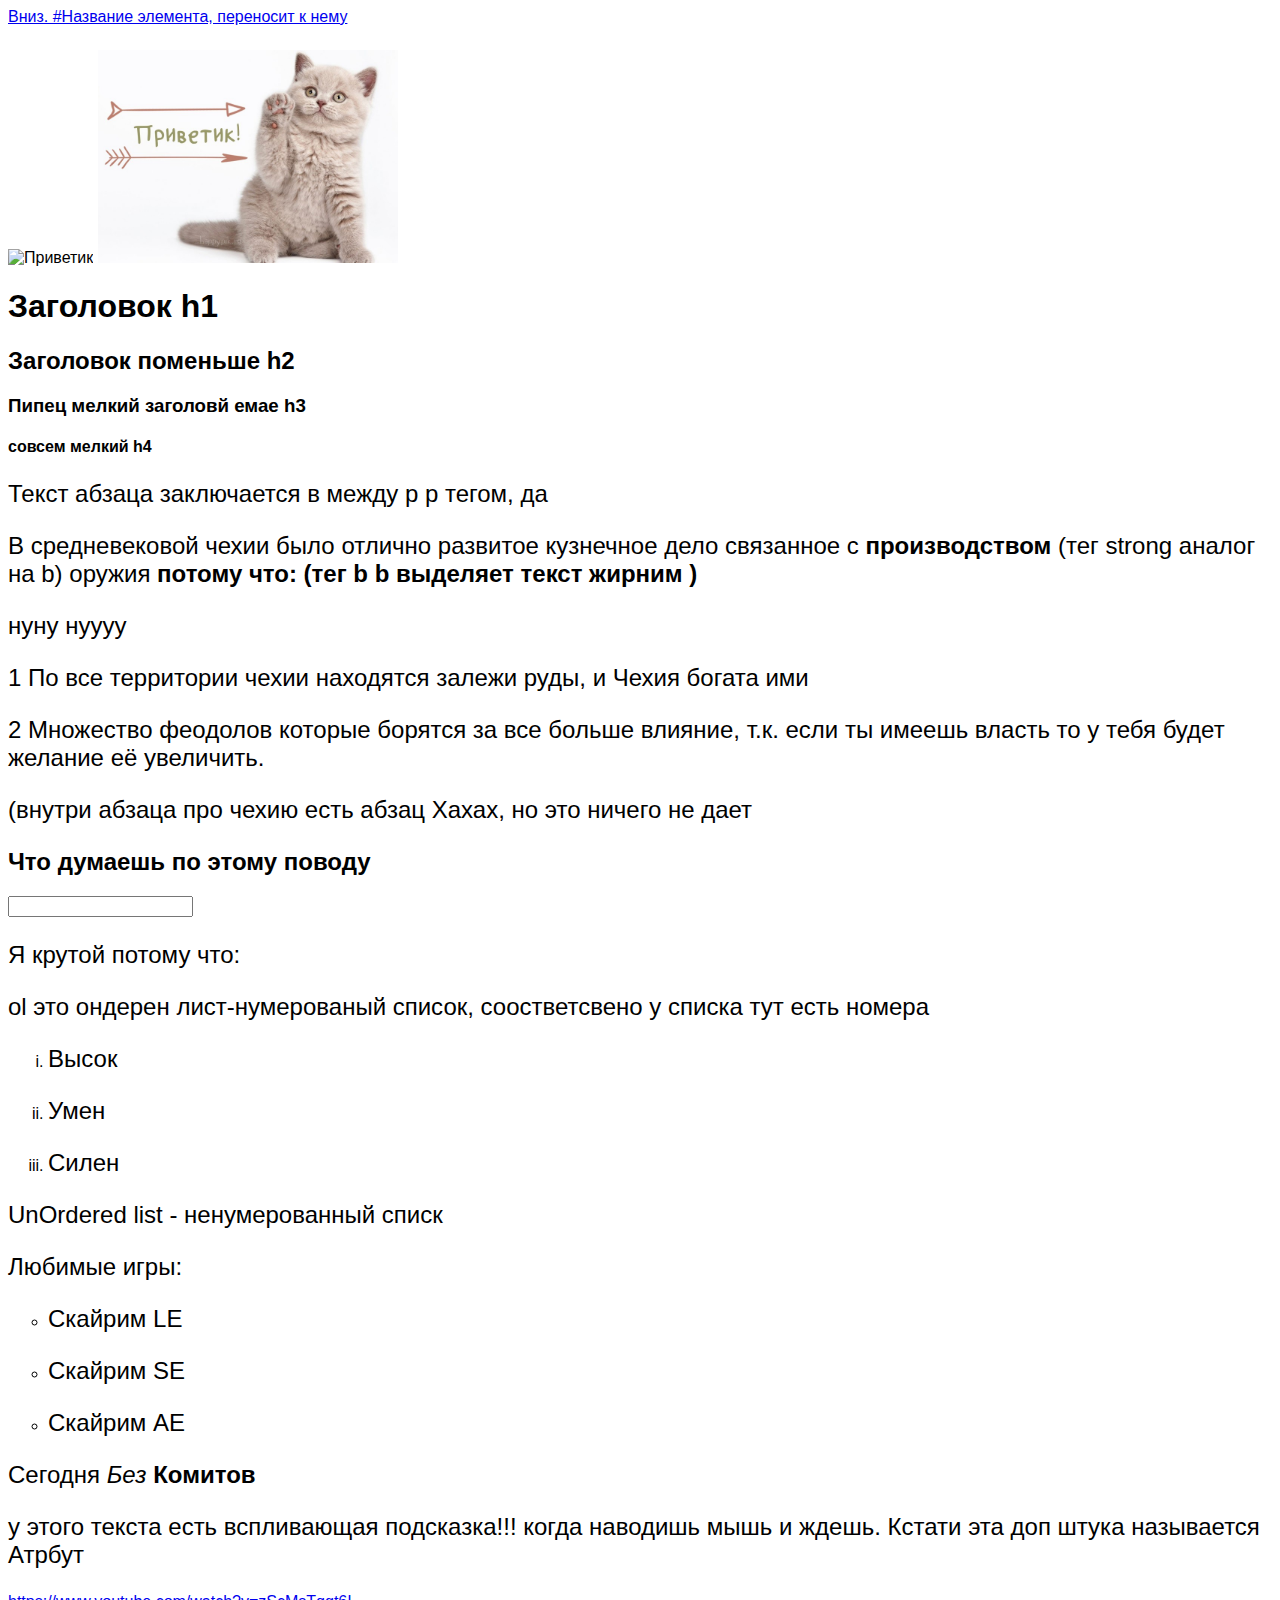
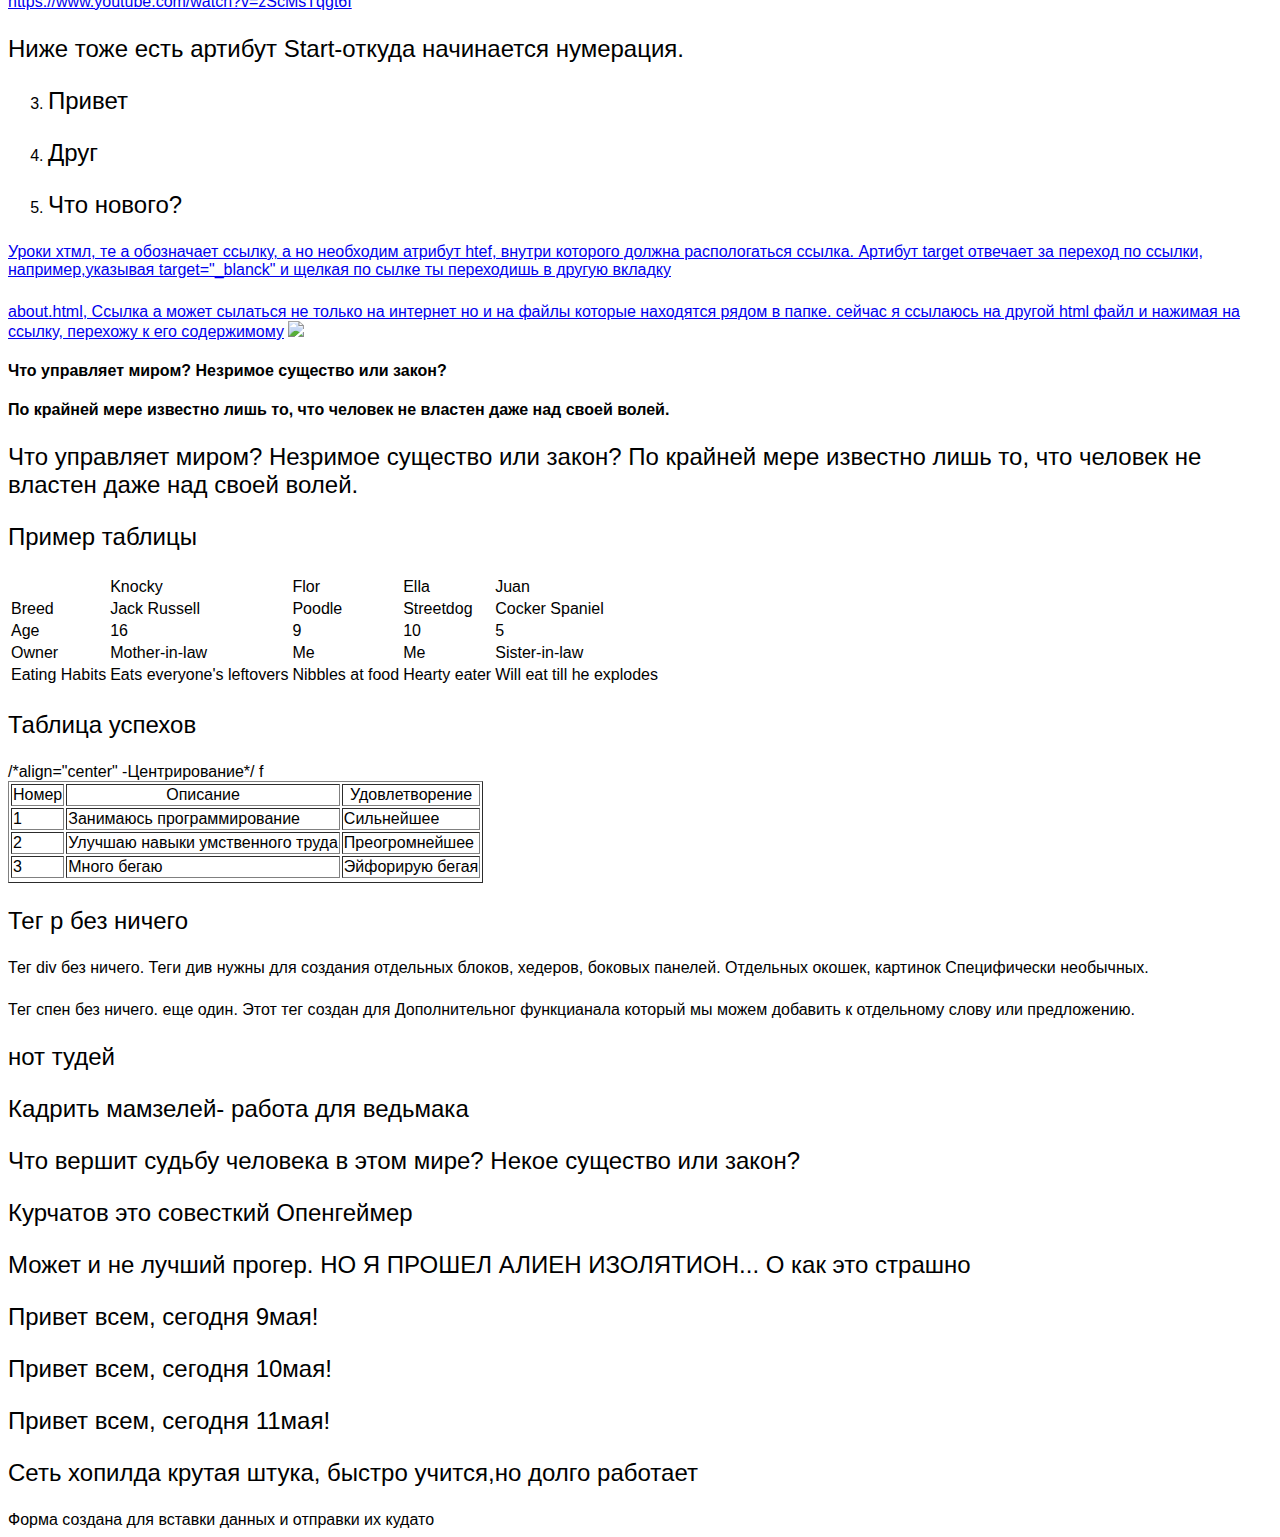
==== commit 1165b737: "<p>Сеть хопилда крутая штука, быстро учится,но долго работает</p>" ====
--- a/index.html
+++ b/index.html
@@ -148,6 +148,7 @@
 <p>Привет всем, сегодня 9мая!</p>
 <p>Привет всем, сегодня 10мая!</p>
 <p>Привет всем, сегодня 11мая!</p>
+<p>Сеть хопилда крутая штука, быстро учится,но долго работает</p>
  <form>
    <label>
      Форма создана для вставки данных и отправки их кудато
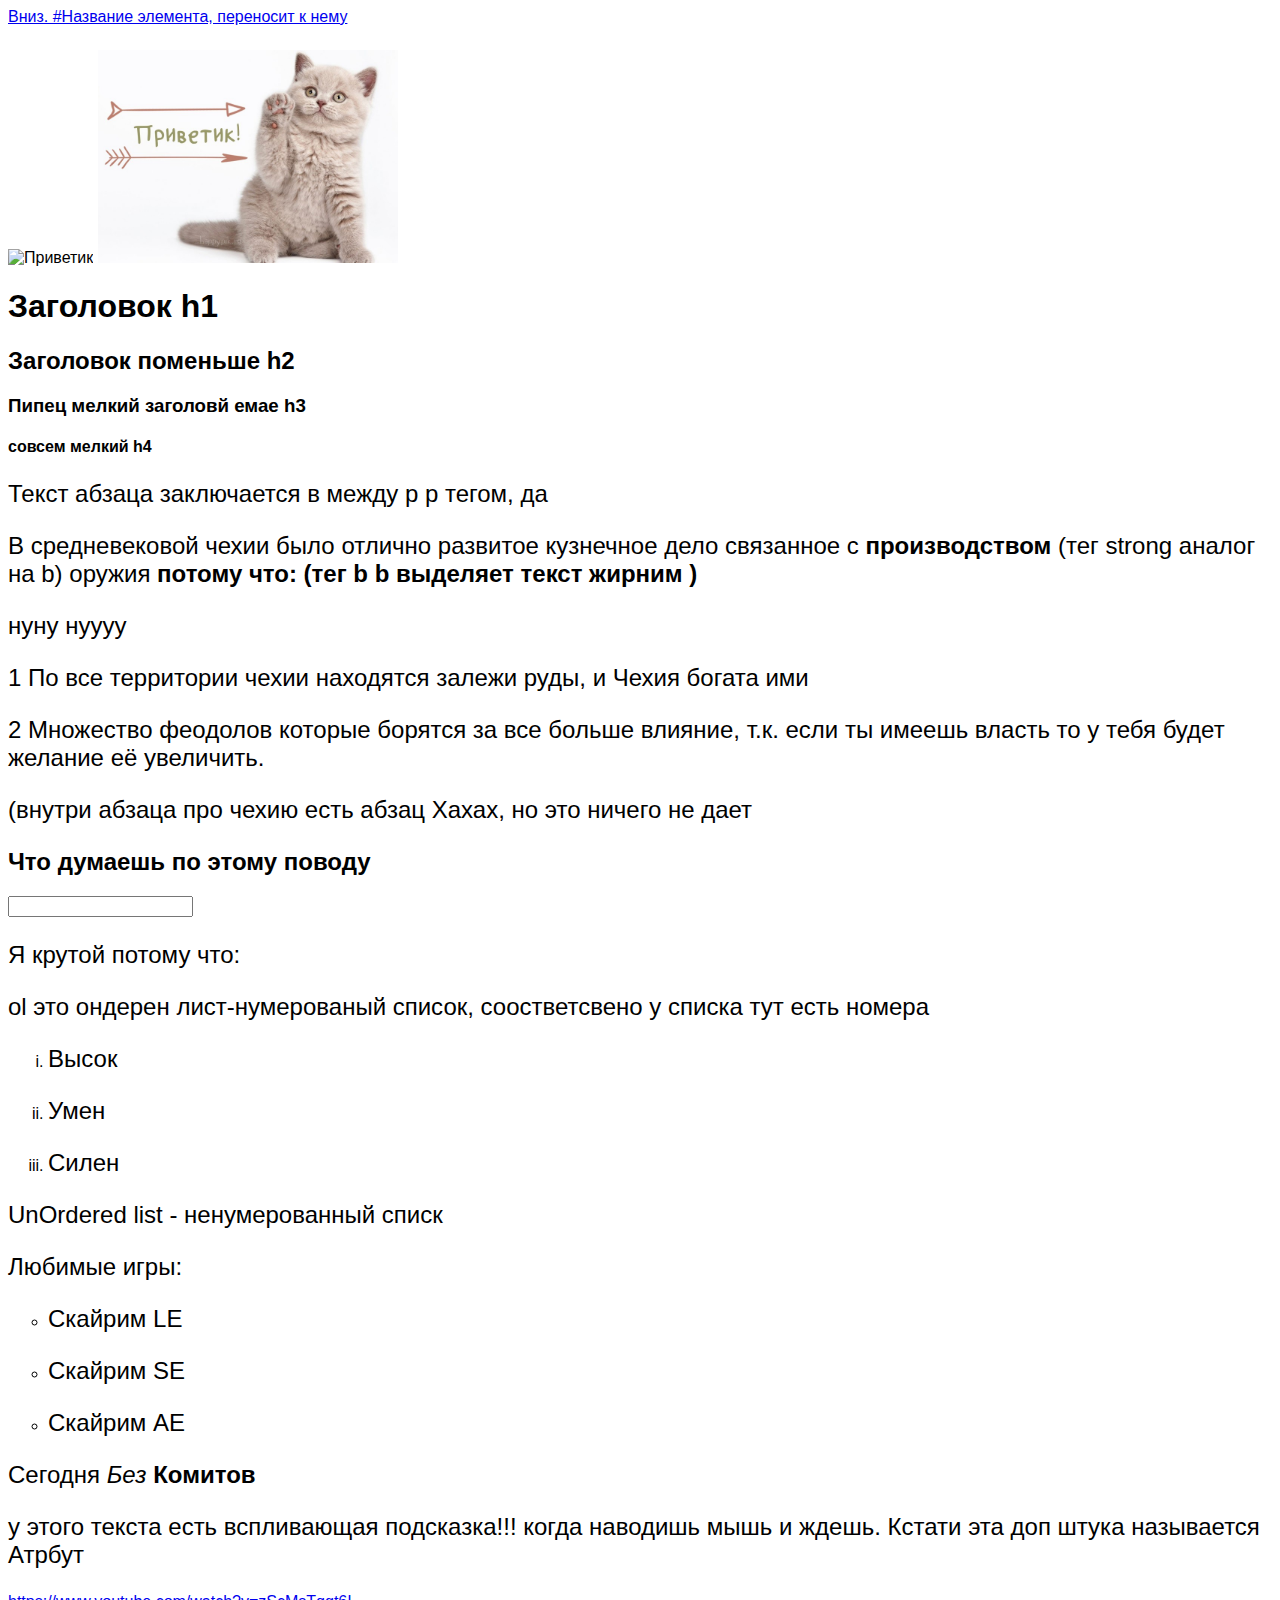
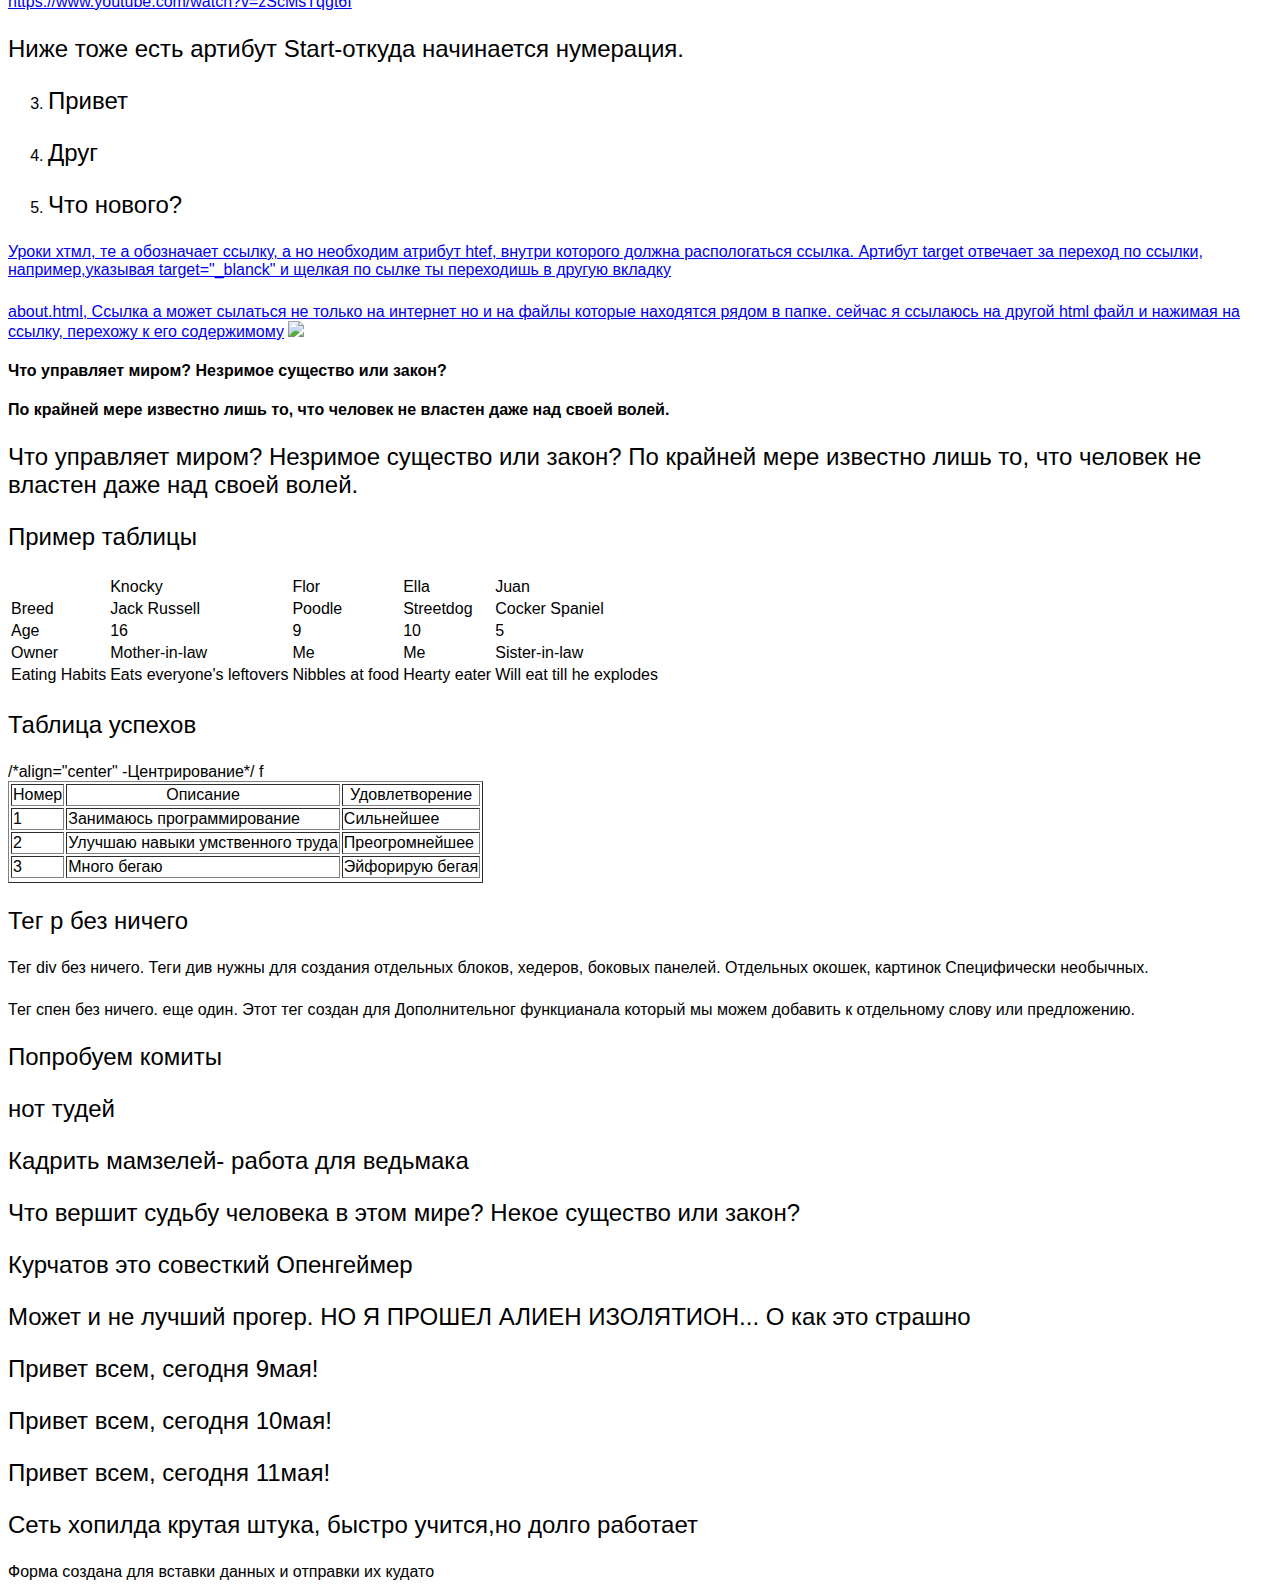
==== commit 94000ef3: "Попробуем комиты" ====
--- a/index.html
+++ b/index.html
@@ -139,7 +139,7 @@
  <div>Тег div без ничего. Теги див нужны для создания отдельных блоков, хедеров, боковых панелей. Отдельных окошек, картинок Специфически необычных.</div>
  <p></p>
  <span>Тег спен без ничего</span><span>. еще один. Этот тег создан для Дополнительног функцианала который мы можем добавить к отдельному слову или предложению.</span>
-
+<p>Попробуем комиты</p>
  <p>нот тудей</p>
  <p> Кадрить мамзелей- работа для ведьмака</p>
  <p>Что вершит судьбу человека в этом мире? Некое существо или закон?</p>
